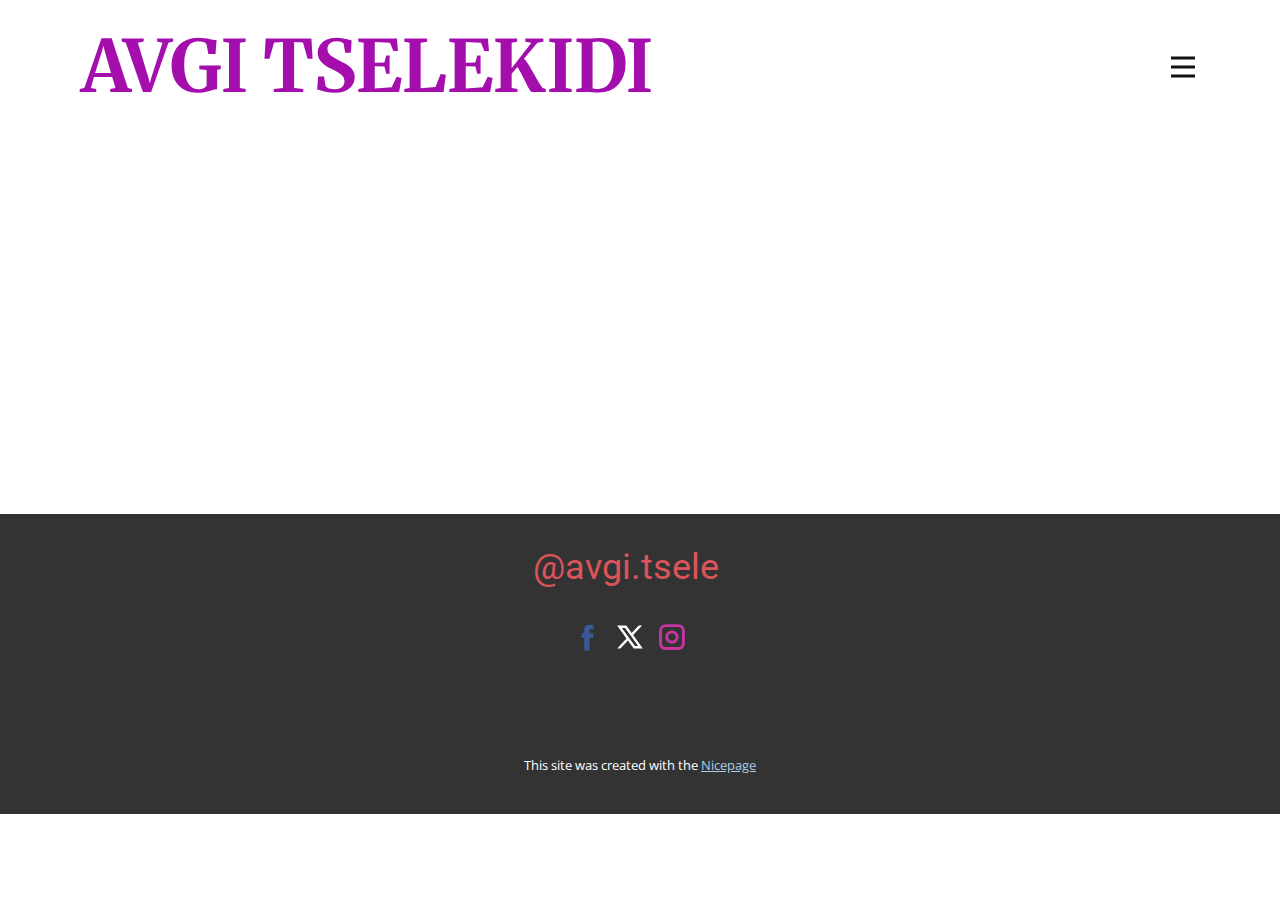
==== Contact.html @ 7d89618c "Add files via upload" ====
<!DOCTYPE html>
<html style="font-size: 16px;" lang="en"><head>
    <meta name="viewport" content="width=device-width, initial-scale=1.0">
    <meta charset="utf-8">
    <meta name="keywords" content="AVGI TSELEKIDI​">
    <meta name="description" content="">
    <title>Contact</title>
    <link rel="stylesheet" href="nicepage.css" media="screen">
<link rel="stylesheet" href="Contact.css" media="screen">
    <script class="u-script" type="text/javascript" src="jquery-1.9.1.min.js" defer=""></script>
    <script class="u-script" type="text/javascript" src="nicepage.js" defer=""></script>
    <meta name="generator" content="Nicepage 6.21.1, nicepage.com">
    <link id="u-theme-google-font" rel="stylesheet" href="https://fonts.googleapis.com/css?family=Roboto:100,100i,300,300i,400,400i,500,500i,700,700i,900,900i|Open+Sans:300,300i,400,400i,500,500i,600,600i,700,700i,800,800i">
    <link id="u-page-google-font" rel="stylesheet" href="https://fonts.googleapis.com/css?family=Merriweather:300,300i,400,400i,700,700i,900,900i">
    
    
    
    <script type="application/ld+json">{
		"@context": "http://schema.org",
		"@type": "Organization",
		"name": "",
		"sameAs": [
				"https://facebook.com/name",
				"https://twitter.com/name",
				"https://instagram.com/name"
		]
}</script>
    <meta name="theme-color" content="#478ac9">
    <meta name="twitter:site" content="@">
    <meta name="twitter:card" content="summary_large_image">
    <meta name="twitter:title" content="Contact">
    <meta name="twitter:description" content="">
    <meta property="og:title" content="Contact">
    <meta property="og:type" content="website">
  <meta data-intl-tel-input-cdn-path="intlTelInput/"></head>
  <body data-path-to-root="./" data-include-products="false" class="u-body u-xl-mode" data-lang="en"><header class="u-clearfix u-header u-header" id="sec-7c1d"><div class="u-clearfix u-sheet u-sheet-1">
        <h1 class="u-custom-font u-font-merriweather u-text u-text-custom-color-1 u-text-default u-text-1">AVGI TSELEKIDI </h1>
        <nav class="u-menu u-menu-hamburger u-offcanvas u-menu-1" data-responsive-from="XL">
          <div class="menu-collapse" style="font-size: 1rem; letter-spacing: 0px; font-weight: 700; text-transform: uppercase;">
            <a class="u-button-style u-custom-active-border-color u-custom-active-color u-custom-border u-custom-border-color u-custom-borders u-custom-hover-border-color u-custom-hover-color u-custom-left-right-menu-spacing u-custom-padding-bottom u-custom-text-active-color u-custom-text-color u-custom-text-hover-color u-custom-top-bottom-menu-spacing u-hamburger-link u-nav-link u-text-active-palette-1-base u-text-hover-palette-2-base u-hamburger-link-1" href="#">
              <svg class="u-svg-link" viewBox="0 0 24 24"><use xlink:href="#menu-hamburger"></use></svg>
              <svg class="u-svg-content" version="1.1" id="menu-hamburger" viewBox="0 0 16 16" x="0px" y="0px" xmlns:xlink="http://www.w3.org/1999/xlink" xmlns="http://www.w3.org/2000/svg"><g><rect y="1" width="16" height="2"></rect><rect y="7" width="16" height="2"></rect><rect y="13" width="16" height="2"></rect>
</g></svg>
            </a>
          </div>
          <div class="u-nav-container">
            <ul class="u-nav u-spacing-30 u-unstyled u-nav-1"><li class="u-nav-item"><a class="u-border-2 u-border-active-palette-1-base u-border-hover-palette-1-base u-border-no-left u-border-no-right u-border-no-top u-button-style u-nav-link u-text-active-palette-1-base u-text-grey-90 u-text-hover-grey-90" href="Home.html" style="padding: 9px 2px;">Home</a>
</li><li class="u-nav-item"><a class="u-border-2 u-border-active-palette-1-base u-border-hover-palette-1-base u-border-no-left u-border-no-right u-border-no-top u-button-style u-nav-link u-text-active-palette-1-base u-text-grey-90 u-text-hover-grey-90" href="./" style="padding: 9px 2px;">About</a>
</li><li class="u-nav-item"><a class="u-border-2 u-border-active-palette-1-base u-border-hover-palette-1-base u-border-no-left u-border-no-right u-border-no-top u-button-style u-nav-link u-text-active-palette-1-base u-text-grey-90 u-text-hover-grey-90" href="Contact.html" style="padding: 9px 1px 9px 2px;">Contact</a>
</li></ul>
          </div>
          <div class="u-nav-container-collapse">
            <div class="u-black u-container-style u-inner-container-layout u-opacity u-opacity-95 u-sidenav">
              <div class="u-inner-container-layout u-sidenav-overflow">
                <div class="u-menu-close"></div>
                <ul class="u-align-center u-nav u-popupmenu-items u-unstyled u-nav-2"><li class="u-nav-item"><a class="u-button-style u-nav-link" href="Home.html">Home</a>
</li><li class="u-nav-item"><a class="u-button-style u-nav-link" href="./">About</a>
</li><li class="u-nav-item"><a class="u-button-style u-nav-link" href="Contact.html">Contact</a>
</li></ul>
              </div>
            </div>
            <div class="u-black u-menu-overlay u-opacity u-opacity-70"></div>
          </div>
        </nav>
      </div></header>
    <section class="u-clearfix u-section-1" id="sec-5a6d">
      <div class="u-clearfix u-sheet u-sheet-1"></div>
    </section>
    
    
    
    <footer class="u-clearfix u-footer u-grey-80" id="sec-175e"><div class="u-clearfix u-sheet u-sheet-1">
        <h3 class="u-headline u-text u-text-palette-2-base u-text-1">
          <a href="/">@avgi.tsele </a>
        </h3>
        <div class="u-social-icons u-spacing-10 u-social-icons-1">
          <a class="u-social-url" title="facebook" target="_blank" href="https://facebook.com/name"><span class="u-icon u-social-facebook u-social-icon u-icon-1"><svg class="u-svg-link" preserveAspectRatio="xMidYMin slice" viewBox="0 0 112 112" style=""><use xlink:href="#svg-b6ca"></use></svg><svg class="u-svg-content" viewBox="0 0 112 112" x="0" y="0" id="svg-b6ca"><path fill="currentColor" d="M75.5,28.8H65.4c-1.5,0-4,0.9-4,4.3v9.4h13.9l-1.5,15.8H61.4v45.1H42.8V58.3h-8.8V42.4h8.8V32.2
c0-7.4,3.4-18.8,18.8-18.8h13.8v15.4H75.5z"></path></svg></span>
          </a>
          <a class="u-social-url" title="twitter" target="_blank" href="https://twitter.com/name"><span class="u-icon u-social-icon u-social-twitter u-icon-2"><svg class="u-svg-link" preserveAspectRatio="xMidYMin slice" viewBox="0 0 112.2 112.2" style=""><use xlink:href="#svg-5693"></use></svg><svg class="u-svg-content" viewBox="0 0 112.2 112.2" x="0px" y="0px" id="svg-5693"><path d="M67.1,49.1L98.6,16h-12L62,42L43.2,16H11l32.8,45.2L11,96h11.6l26.3-27.7L69.1,96H101L67.1,49.1z M55,61.9l-5.1-7L27.5,24.4
	h11.4l17.3,23.8l5.1,7.1l23.4,32.2H73.8L55,61.9z"></path></svg></span>
          </a>
          <a class="u-social-url" title="instagram" target="_blank" href="https://instagram.com/name"><span class="u-icon u-social-icon u-social-instagram u-icon-3"><svg class="u-svg-link" preserveAspectRatio="xMidYMin slice" viewBox="0 0 112 112" style=""><use xlink:href="#svg-90c3"></use></svg><svg class="u-svg-content" viewBox="0 0 112 112" x="0" y="0" id="svg-90c3"><path fill="currentColor" d="M55.9,32.9c-12.8,0-23.2,10.4-23.2,23.2s10.4,23.2,23.2,23.2s23.2-10.4,23.2-23.2S68.7,32.9,55.9,32.9z
	 M55.9,69.4c-7.4,0-13.3-6-13.3-13.3c-0.1-7.4,6-13.3,13.3-13.3s13.3,6,13.3,13.3C69.3,63.5,63.3,69.4,55.9,69.4z"></path><path fill="currentColor" d="M78.2,11H33.5C21,11,10.8,21.3,10.8,33.7v44.7c0,12.6,10.2,22.8,22.7,22.8h44.7c12.6,0,22.7-10.2,22.7-22.7
	V33.7C100.8,21.1,90.6,11,78.2,11z M91,78.4c0,7.1-5.8,12.8-12.8,12.8H33.5c-7.1,0-12.8-5.8-12.8-12.8V33.7
	c0-7.1,5.8-12.8,12.8-12.8h44.7c7.1,0,12.8,5.8,12.8,12.8V78.4z"></path></svg></span>
          </a>
        </div>
      </div></footer>
    <section class="u-backlink u-clearfix u-grey-80">
      <p class="u-text">
        <span>This site was created with the </span>
        <a class="u-link" href="https://nicepage.com/" target="_blank" rel="nofollow">
          <span>Nicepage</span>
        </a>
      </p>
    </section>
  
</body></html>
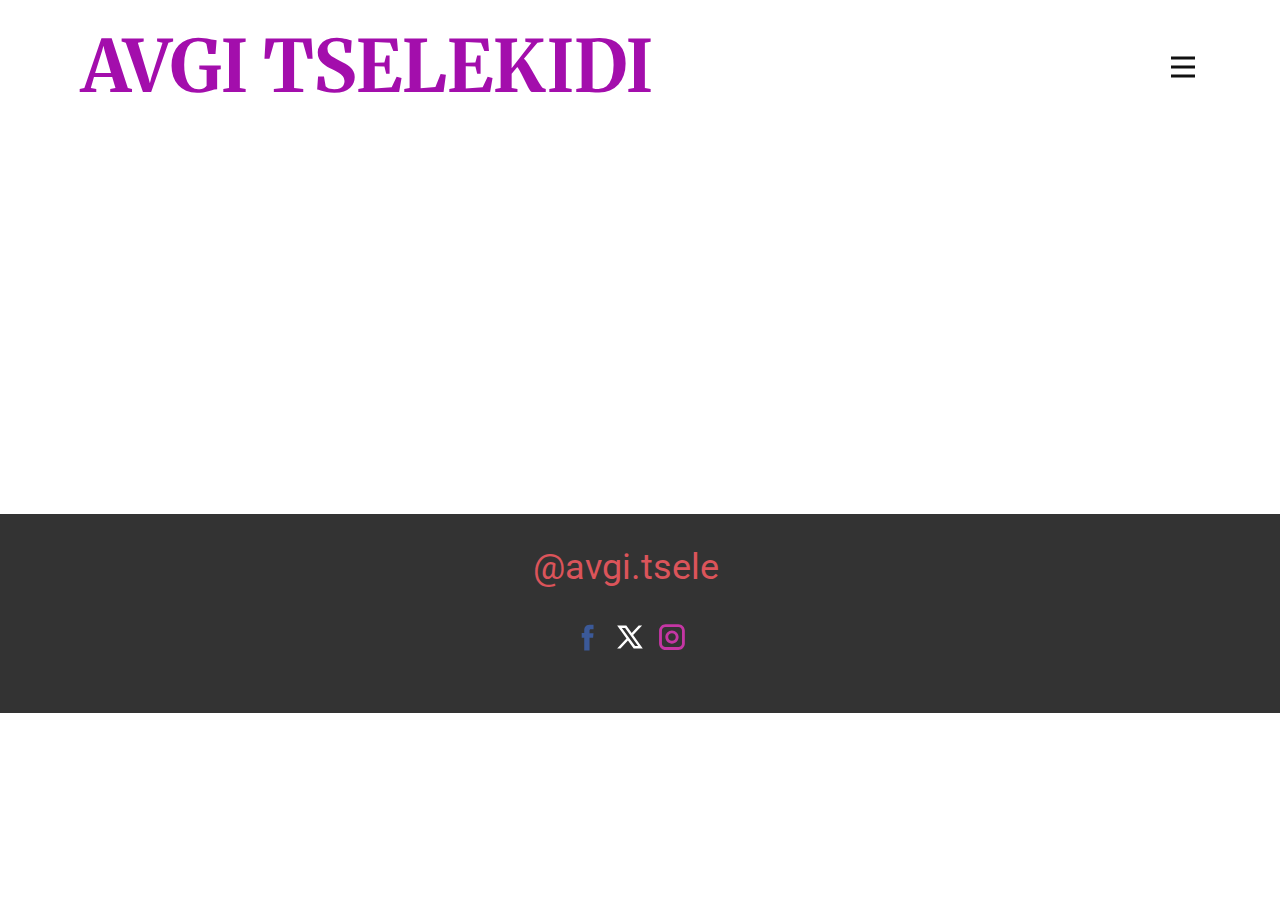
==== commit beb5fcf7: "Update Contact.html" ====
--- a/Contact.html
+++ b/Contact.html
@@ -87,13 +87,6 @@
           </a>
         </div>
       </div></footer>
-    <section class="u-backlink u-clearfix u-grey-80">
-      <p class="u-text">
-        <span>This site was created with the </span>
-        <a class="u-link" href="https://nicepage.com/" target="_blank" rel="nofollow">
-          <span>Nicepage</span>
-        </a>
-      </p>
-    </section>
+
   
-</body></html>+</body></html>
